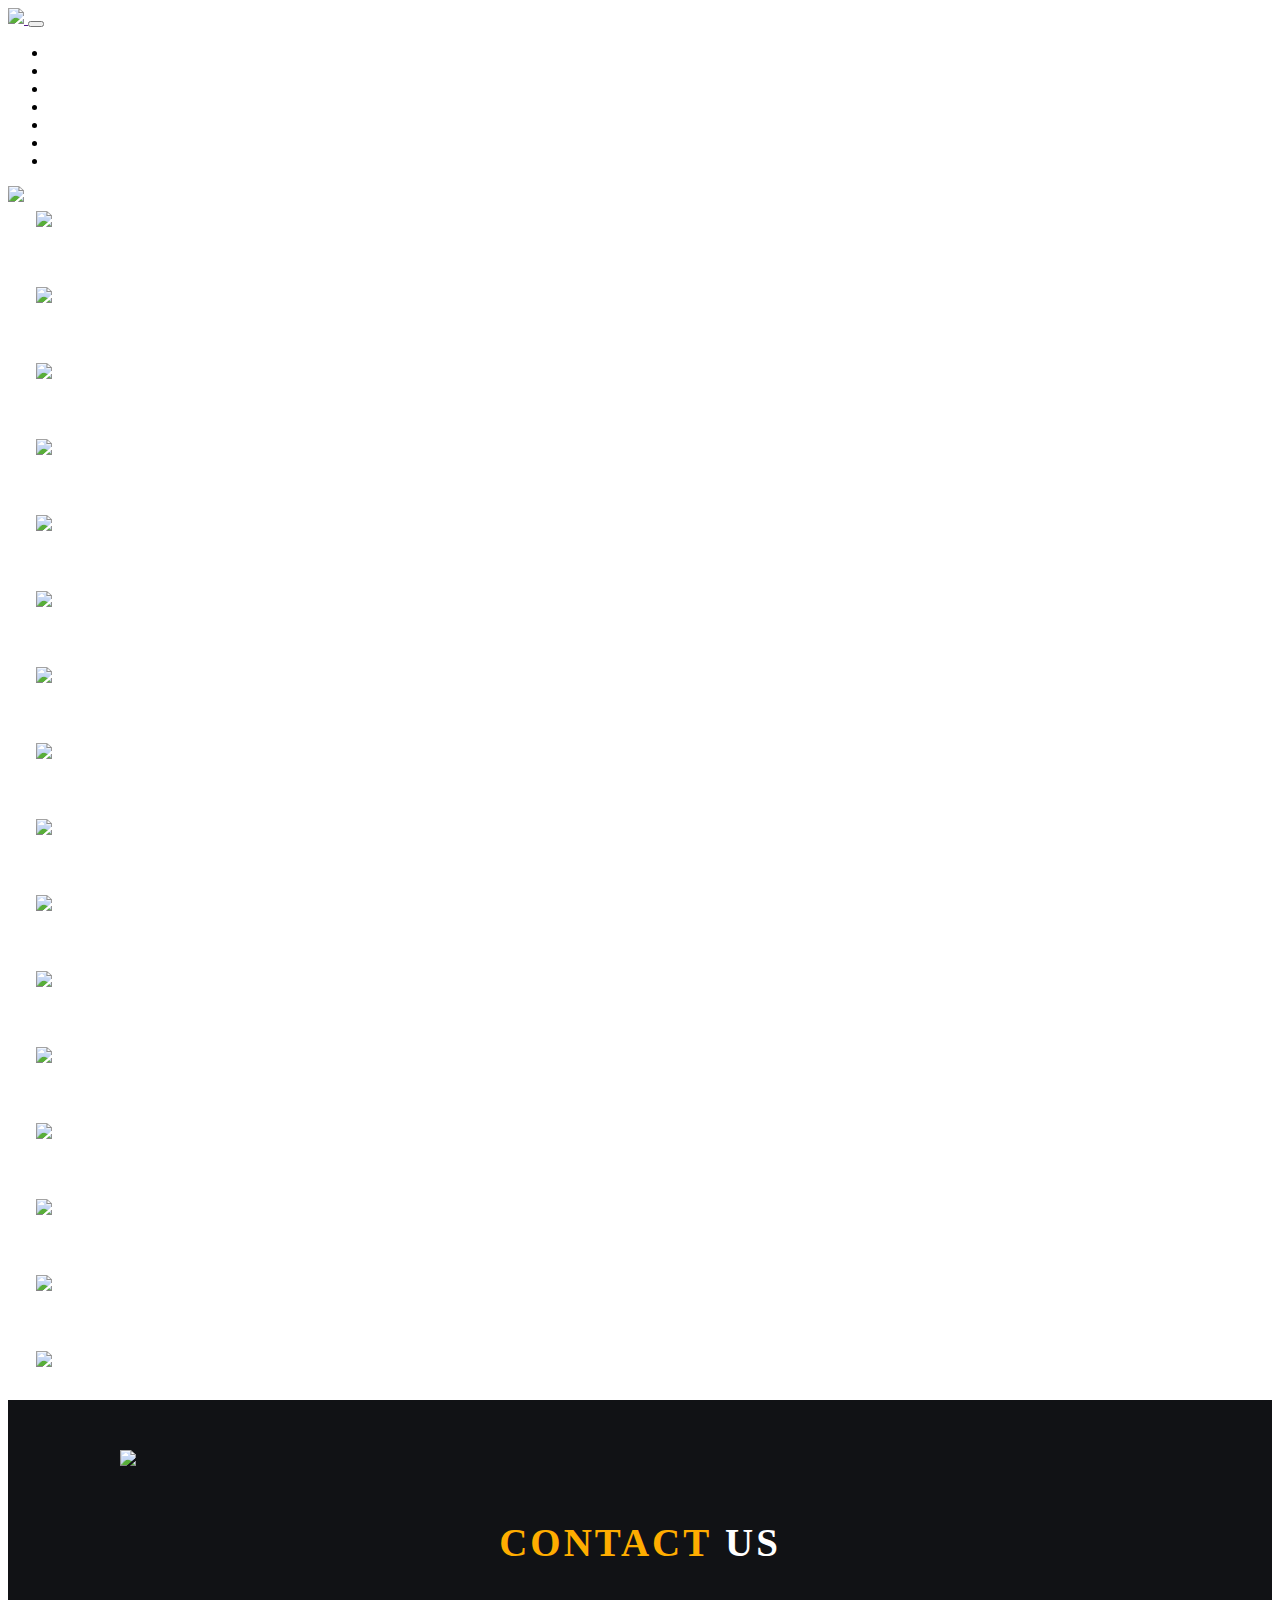
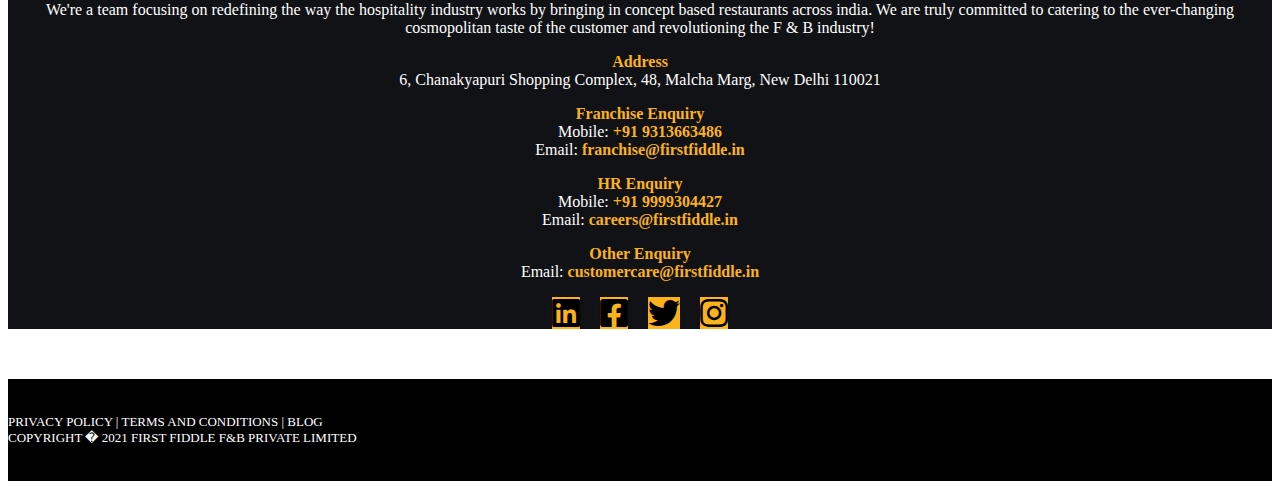
==== brands.html @ 3490eace "Add files via upload" ====
<!DOCTYPE html>
<html>
<head>
    <meta charset="utf-8">
    <meta name="viewport" content="width=device-width, initial-scale=1">
    <title></title>
    <link href="https://cdn.jsdelivr.net/npm/bootstrap@5.0.1/dist/css/bootstrap.min.css" rel="stylesheet" integrity="sha384-+0n0xVW2eSR5OomGNYDnhzAbDsOXxcvSN1TPprVMTNDbiYZCxYbOOl7+AMvyTG2x" crossorigin="anonymous">
    <link rel="stylesheet" href="https://pro.fontawesome.com/releases/v5.10.0/css/all.css" >
    <!-- JavaScript Bundle with Popper -->
    <script src="https://cdn.jsdelivr.net/npm/bootstrap@5.1.3/dist/js/bootstrap.bundle.min.js" integrity="sha384-ka7Sk0Gln4gmtz2MlQnikT1wXgYsOg+OMhuP+IlRH9sENBO0LRn5q+8nbTov4+1p" crossorigin="anonymous"></script>
    <link rel="stylesheet" href="task3.css">
    <style type="text/css">
        .i2{
            display: none;
        }
        @media(max-width: 600px){
            .i1{
                display: none;
            }
            .i2{
                display: block;
            }
            .ff22 {
               margin-top: -314px;
              font-size: 52px;
               font-family: prague;
            }
        }
    </style>
</head>
<body>

   <!-- navbar start -->
   <nav class="a navbar navbar-expand-md  navbar-dark fixed-top">
         <div class="container-fluid">
            <a href="" class="navbar-brand">
                <img src="https://www.firstfiddle.in/assets/images/ff-logo-02.png" style="width:59px;" class="b" >
                <img src="https://www.firstfiddle.in/assets/images/logo-for-mobile.png" class="moblogo">
            </a> 

            <button class="navbar-toggler"data-bs-toggle="collapse" data-bs-target="#ab">
                    <span class="navbar-toggler-icon"></span>
                </button>

            <!--menu start--->
            <div class="collapse navbar-collapse" id="ab">
                <ul class="navbar-nav ms-auto ">
                 <li><a href="index.html" class="nav-link">HOME</a></li>
                 <li><a href="about.html" class="nav-link" >ABOUT</a></li>
                 <li><a href="brands.html" class="nav-link">BRANDS</a></li>
                 <li><a href="team.html" class="nav-link">OUR TEAM</a></li>
                 <li><a href="press.html" class="nav-link">PRESS RELEASE</a></li>
                 <li><a href="contact.html" class="nav-link">CONTACT</a></li>
                 <li><a href="careers.html" class="nav-link">CAREERS</a></li>
                </ul>
            </div>
         </div>
   </nav>
   <!-- navbar end -->
   <img src="   https://www.firstfiddle.in/assets/images/brands.jpg" class="w-100 i1" height="600px">
   <img src="   https://www.firstfiddle.in/assets/images/brands-mob.png" class="i2">
   <h1 class="ff22 text-center">BRANDS</h1>

   <!-- container fluid start -->
   <div class="container-fluid" style="margin-top: 275px">
        <div class="container">
            <div class="row">
                <div class="col-md-4">
                    <img src="https://app.firstfiddle.in/images/logo_image/logo-resize-04-700x466.jpg" style="padding: 28px;height: 250px;">
                </div>
                <div class="col-md-4">
                    <img src="  https://app.firstfiddle.in/images/logo_image/logo-resize-07-700x466.jpg" style="padding: 28px;height: 250px;">
                </div>
                <div class="col-md-4">
                    <img src="  https://app.firstfiddle.in/images/logo_image/logo-700x466.png" style="padding: 28px;height: 250px;">
                </div>
            </div>

            <div class="row">
                <div class="col-md-4">
                    <img src="https://app.firstfiddle.in/images/logo_image/Untitled-design-min.jpg" style="padding: 28px;height: 250px;">
                </div>
                <div class="col-md-4">
                    <img src="https://app.firstfiddle.in/images/logo_image/logo-resize-02-700x466.jpg" style="padding: 28px;height: 250px;">
                </div>
                <div class="col-md-4">
                    <img src="https://app.firstfiddle.in/images/logo_image/logo-02.jpg" style="padding: 28px;height: 250px;">
                </div>
            </div>

            <div class="row">
                <div class="col-md-4">
                    <img src="  https://app.firstfiddle.in/images/logo_image/logo-resize-06-700x466.jpg" style="padding: 28px;height: 250px;">
                </div>
                <div class="col-md-4">
                    <img src="https://app.firstfiddle.in/images/logo_image/logo-resize-03-1-700x466.jpg" style="padding: 28px;height: 250px;">
                </div>
                <div class="col-md-4">
                    <img src="  https://app.firstfiddle.in/images/logo_image/logo-resize-03-700x466.jpg" style="padding: 28px;height: 250px;">
                </div>
            </div>

            <div class="row">
                <div class="col-md-4">
                    <img src="https://app.firstfiddle.in/images/logo_image/logo-resize-02-1-700x466.jpg" style="padding: 28px;height: 250px;">
                </div>
                <div class="col-md-4">
                    <img src="https://app.firstfiddle.in/images/logo_image/logo-resize-02-1-700x466.jpg" style="padding: 28px;height: 250px;">
                </div>
                <div class="col-md-4">
                    <img src="  https://app.firstfiddle.in/images/logo_image/rpmlogo.jpg" style="padding: 28px;height: 250px;">
                </div>
            </div>

            <div class="row">
                <div class="col-md-4">
                    <img src="https://app.firstfiddle.in/images/logo_image/daddy-logo.jpg" style="padding: 28px;height: 250px;">
                </div>
                <div class="col-md-4">
                    <img src="https://app.firstfiddle.in/images/logo_image/diablo.jpg" style="padding: 28px;height: 250px;">
                </div>
                <div class="col-md-4">
                    <img src="  https://app.firstfiddle.in/images/logo_image/miso.jpg" style="padding: 28px;height: 250px;">
                </div>
            </div>

            <div class="row">
                <div class="col-md-4">
                    <img src="https://app.firstfiddle.in/images/logo_image/lies.jpg" style="padding: 28px;height: 250px;">
                </div>
                <div class="col-md-4">
                </div>
                <div class="col-md-4">
                </div>
            </div>
        </div>
   </div>
   <!-- container  end -->

   <!-- container div start -->
    <div class="container-fluid r2">
        <!-- row div start -->
        <div class="row">
            <div class="col-md-5">
                <img src="image/fflogo.png" class="i">
            </div>

            <div class="col-md-7">
                <center>
                <h2 style="font-family: 'prague'; font-size: 39px;line-height: 50px; letter-spacing: 3px; color: #fff;"><b style="color: #ffad00;">CONTACT</b> US</h2>
                <p style="color: #fff;">We're a team focusing on redefining the way the hospitality industry works by bringing in concept based restaurants across india. We are truly committed to catering to the ever-changing cosmopolitan taste of the customer and revolutioning the F &amp; B industry!</p>

                     <div class="row">
                        <div class="col-md-6">
                            <p style="color:white"><strong style="color: #fcb21b;">Address</strong><br> 6, Chanakyapuri Shopping Complex, 48, Malcha Marg, New Delhi 110021 </p>
                        </div>

                        <div class="col-md-6">
                            <p style="color:white;"><strong style="color: #fcb21b;">Franchise Enquiry </strong><br> Mobile: <a href="tel:09313663486" style="text-decoration: none;"><b style="color: #fcb21b;">+91 9313663486</b></a><br > Email: <a href="mailto:franchise@firstfiddle.in" style="text-decoration: none;"><b style="color: #fcb21b; text-decoration: none;" >franchise@firstfiddle.in</b></a></p>
                        </div>
                     </div>

                      <div class="row">
                        <div class="col-md-6">
                            <p style="color:white;"><strong style="color: #fcb21b;">HR Enquiry</strong><br > Mobile: <a  href="tel:09999304427" style="text-decoration: none;"><b style="color: #fcb21b;">+91 9999304427</b></a><br > Email: <a href="mailto:careers@firstfiddle.in" style="text-decoration: none;"><b style="color: #fcb21b;">careers@firstfiddle.in</b></a></p>
                        </div>

                        <div class="col-md-6">
                            <p style="color:white;"><strong style="color: #fcb21b;" >Other Enquiry</strong><br >Email: <a href="mailto:customercare@firstfiddle.in" style="text-decoration: none;"><b style="color: #fcb21b;">customercare@firstfiddle.in</b></a></p>
                        </div>
                     </div>

                     <div class="col-md-12" style="margin-bottom: 50px;" >
                        <a  href="https://www.linkedin.com/company/first-fiddle-restaurants/"  ><i  class="fab fa-linkedin fa-2x " style="background: #fcb21b; color: black; "></i></a>
                        &nbsp; &nbsp; 
                        <a  href="https://www.facebook.com/firstfiddlerestaurants/" ><i  class="fab fa-facebook-square fa-2x " style="background: #fcb21b; color: black;"></i></a>
                        &nbsp; &nbsp; 
                        <a href="https://twitter.com/hashtag/firstfiddlerestaurants" ><i  class="fab fa-twitter fa-2x" style="background: #fcb21b; color: black;"></i></a>
                        &nbsp; &nbsp; 
                        <a  href="https://www.instagram.com/firstfiddlerestaurants/" ><i class="fab fa-instagram fa-2x" style="background: #fcb21b; color: black;"></i></a>
                     </div>
                </center>
            </div>
        </div>  
        <!-- row div end -->
    </div>
    <!-- container div end -->

    <!-- container div start -->
    <div class="container-fluid" style="background: black;">
        <div class="col-md-12 text-center">
            <p  style=" font-size:13px;color: white;padding-top: 35px;padding-bottom: 35px;">PRIVACY POLICY | TERMS AND CONDITIONS | <a style="text-decoration: none; color: #fff;" href="/blog">BLOG</a><br>COPYRIGHT � 2021 <a  href="http://www.firstfiddle.in" style="color: white;text-decoration: none;" target="_blank">FIRST FIDDLE F&amp;B PRIVATE LIMITED</a></p>
        </div>
    </div>
    <!-- container div end -->
</body>
</html>
---- task3.css ----
.navbar-nav li{
  padding: 0 10px;
}
.navbar-nav li a{
  color: #fff!important;
  font-weight: 600;
  font-size: 16px;
}
.moblogo{
  display: none;
}
.ff22{
  font-size: 70px;
  font-family: prague;
  color: white;
  margin-top: -378px;
}
.c1{
  margin-top: 300px;
}
.a1{
  padding-top: 20px;
    text-transform: uppercase;
    font-family: prague;
    letter-spacing: 3px;
}
.c{
  line-height: 35px;
    letter-spacing: 1px;
    word-spacing: 1px;
    text-align: justify;
}
.d{
  margin-top: 30px;
    margin-bottom: 80px;
}
.img1{
    width: 75%;
}
.ff21{
    font-family: prague;
    color: white;
    font-size: 50px;
    margin-top: -219px;
    text-align: center;
    }
.e{
        margin-top: -170px;
    font-size: 16px;
    line-height: 40px;
     letter-spacing: 1px;
     color: white;
     text-align: center;
}
.f{
    text-align: center;
    color: white;
    background-color: #fbac29;
        margin-top: -79px;
    height: 36px;
    width: 141px;
    margin-left: 576px;
}
.g{
    width: 265px;
}
.r1{
    margin-top: 15px;
}
.h{
    text-align: center;
    color: white;
    background-color: #fbac29;
        margin-top: -69px;
    height: 36px;
    width: 141px;
    margin-left: 576px;
}
.r2{
    background-color: #020306f0;
    margin-top: 1px;
}
.i{
        padding-top: 50px;
    width: 80%;
    padding-left: 112px;
    padding-bottom: 16px;
}
@media(max-width: 600px){
  .moblogo{
    display: block;
  }
  .b{
    display: none;
  }
  .navbar{
    background-color: #fbaa1a;
  }
  .ff22{
    margin-top: -66px;
    font-size: 24px;
    font-family: prague;
  }
  .r1{
        margin-top: 15px;
    }
    .ff21{
        font-size: 26px;
    margin-top: -256px;
    }
    .e{
        margin-top: -221px;
    font-size: 14px;
    line-height: 24px;
    }
    .f{
        margin-left: 111px;
        margin-top: -95px;
    }
    .c1{
      margin-top: 43px;
    }
    .g{
        padding: 7px;
    }
    .h{
         margin-left: 111px;
        margin-top: -62px;
    }
}
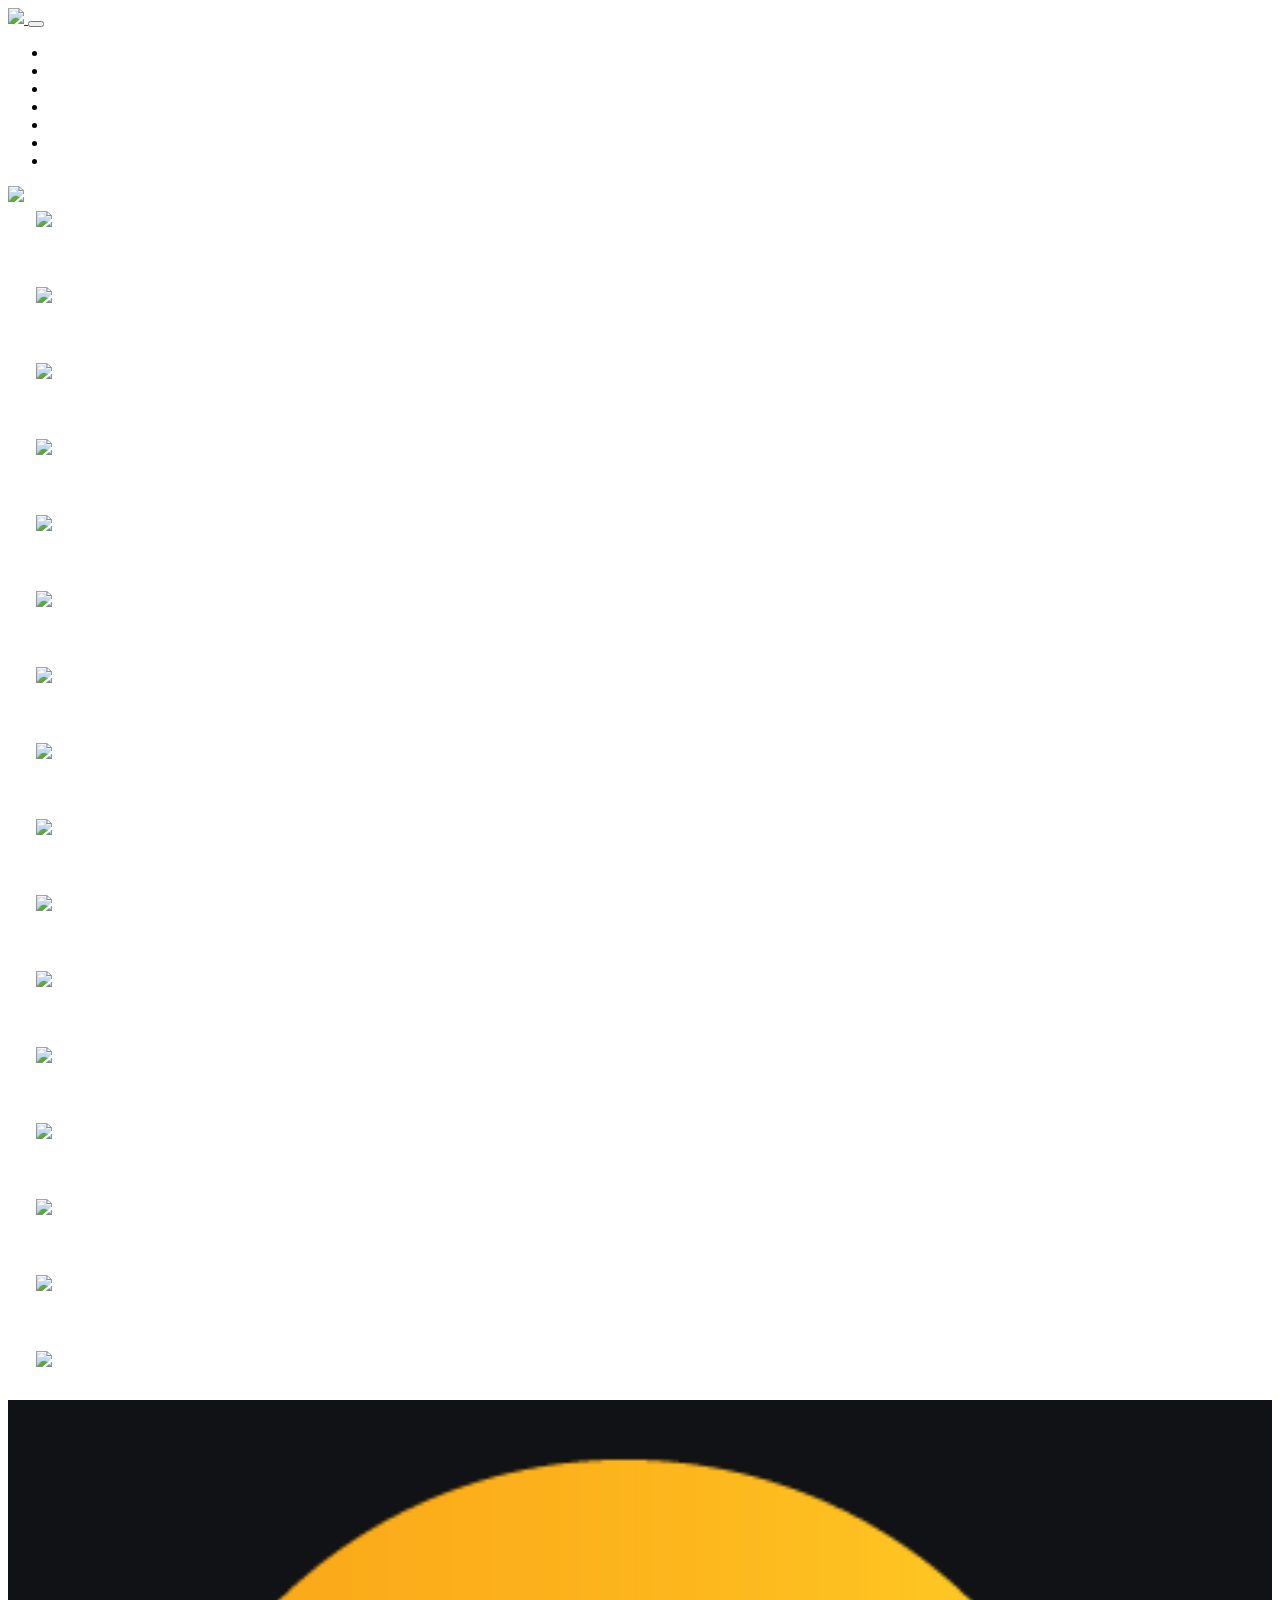
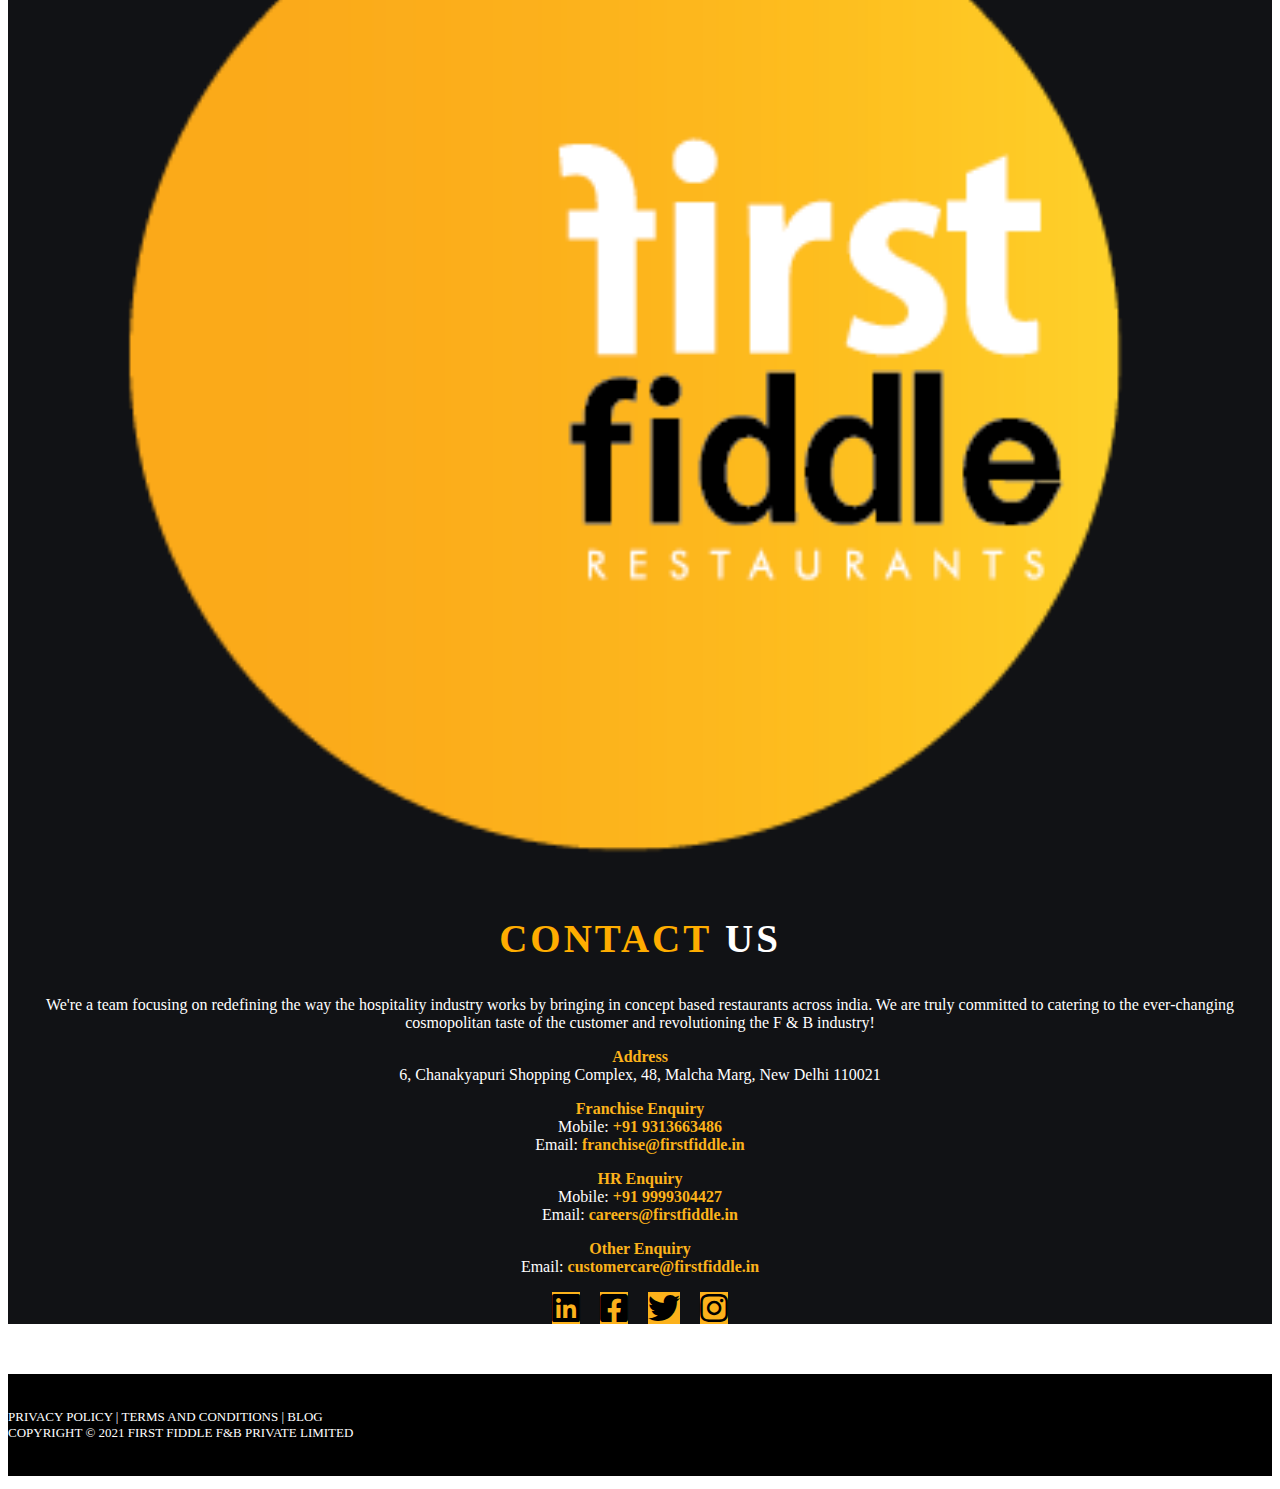
==== commit 0979a71e: "Update brands.html" ====
--- a/brands.html
+++ b/brands.html
@@ -142,7 +142,7 @@
         <!-- row div start -->
         <div class="row">
             <div class="col-md-5">
-                <img src="image/fflogo.png" class="i">
+                <img src="fflogo.png" class="i">
             </div>
 
             <div class="col-md-7">
@@ -189,9 +189,9 @@
     <!-- container div start -->
     <div class="container-fluid" style="background: black;">
         <div class="col-md-12 text-center">
-            <p  style=" font-size:13px;color: white;padding-top: 35px;padding-bottom: 35px;">PRIVACY POLICY | TERMS AND CONDITIONS | <a style="text-decoration: none; color: #fff;" href="/blog">BLOG</a><br>COPYRIGHT � 2021 <a  href="http://www.firstfiddle.in" style="color: white;text-decoration: none;" target="_blank">FIRST FIDDLE F&amp;B PRIVATE LIMITED</a></p>
+            <p  style=" font-size:13px;color: white;padding-top: 35px;padding-bottom: 35px;">PRIVACY POLICY | TERMS AND CONDITIONS | <a style="text-decoration: none; color: #fff;" href="/blog">BLOG</a><br>COPYRIGHT © 2021 <a  href="http://www.firstfiddle.in" style="color: white;text-decoration: none;" target="_blank">FIRST FIDDLE F&amp;B PRIVATE LIMITED</a></p>
         </div>
     </div>
     <!-- container div end -->
 </body>
-</html>+</html>
